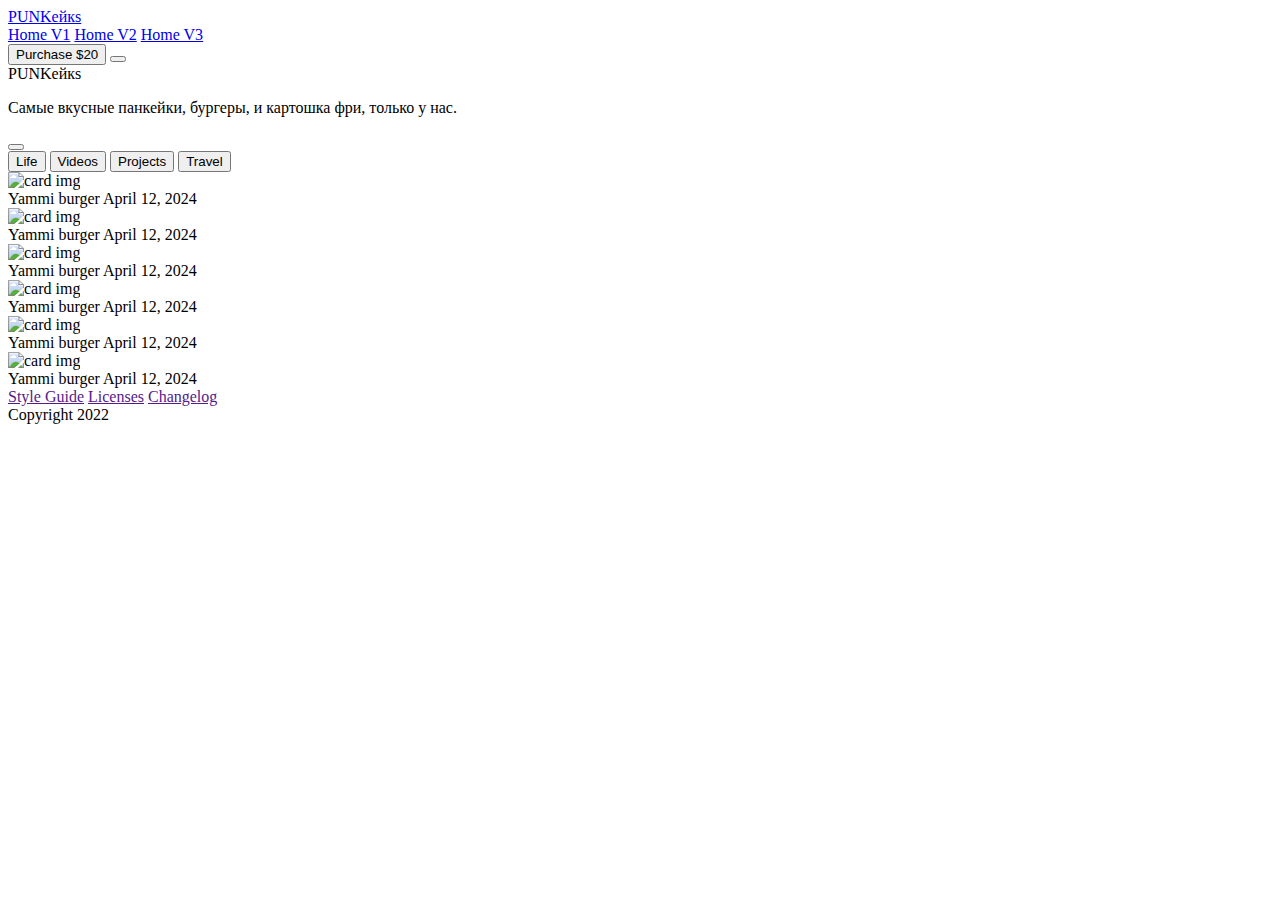
==== SuperMegaSite/index.html @ a6f90fdf "nyaga" ====
<!DOCTYPE html>
<html lang="en">
<head>
    <meta charset="UTF-8">
    <meta name="viewport" content="width=device-width, initial-scale=1.0">
    <title>PUNKейкs</title>
    <link rel="stylesheet" href="/css/reset.css">
    <link rel="stylesheet" href="/css/normalize.css">
    <link rel="stylesheet" href="/css/style.css">
</head>
<body>
    <header class="header">
        <div class="container header__container">
            <div class="header__left">
                <a href="#" class="header__logo">PUNKейкs</a>
                <div class="header__vertical-line"></div>
                <nav class="header__nav">
                    <a href="#" class="nav__link">Home V1</a>
                    <a href="#" class="nav__link">Home V2</a>
                    <a href="#" class="nav__link">Home V3</a>
                </nav>
            </div>
            <div class="header__right">
                <button class="btn_ghost">Purchase $20</button>
                <button class="btn_fill"></button>
            </div>
        </div>
    </header>

    <section class="hero">
        <div class="container hero_container">
            <div class="hero__content">
                <div class="hero__social">
                    <a href=""# class="social__link"></a>
                    <a href=""# class="social__link"></a>
                    <a href=""# class="social__link"></a>
                </div>
                <hi class="hero__title">PUNKейкs</hi>
                <p class="subtitle">Самые вкусные панкейки, бургеры, и картошка фри, только у нас.</p>
            </div>
            <div class="hero__player">
                <div class="player_preview">
                    <button class="btn_play"></button>
                </div>
    </section>
        <section class="gallery">
            <div class="container gallery__container">
                <nav class="gallery__nav">
                    <button class="button btn__nav">Life</button>
                    <button class="button btn__nav">Videos</button>
                    <button class="button btn__nav">Projects</button>
                    <button class="button btn__nav">Travel</button>
                </nav>
                <div class="cards">
                    <div class="card">
                        <img src="/img/card-img.jpg" alt="card img" class="card__img">
                        <div class="card_content">
                            <span class="card__name">Yammi burger</span>
                            <span class="data">April 12, 2024</span>
                        </div>
                    </div>
                    <div class="card">
                        <img src="/img/card-img.jpg" alt="card img" class="card__img">
                        <div class="card_content">
                            <span class="card__name">Yammi burger</span>
                            <span class="data">April 12, 2024</span>
                        </div>
                    </div>
                    <div class="card">
                        <img src="/img/card-img.jpg" alt="card img" class="card__img">
                        <div class="card_content">
                            <span class="card__name">Yammi burger</span>
                            <span class="data">April 12, 2024</span>
                        </div>
                    </div>
                    <div class="card">
                        <img src="/img/card-img.jpg" alt="card img" class="card__img">
                        <div class="card_content">
                            <span class="card__name">Yammi burger</span>
                            <span class="data">April 12, 2024</span>
                        </div>
                    </div>
                    <div class="card">
                        <img src="/img/card-img.jpg" alt="card img" class="card__img">
                        <div class="card_content">
                            <span class="card__name">Yammi burger</span>
                            <span class="data">April 12, 2024</span>
                        </div>
                    </div>
                    <div class="card">
                        <img src="/img/card-img.jpg" alt="card img" class="card__img">
                        <div class="card_content">
                            <span class="card__name">Yammi burger</span>
                            <span class="data">April 12, 2024</span>
                        </div>
                    </div>
                </div>
            </div>
        </div>
    </section>

    
    <footer class="footer">
        <div class="container footer__container"></div>
            <div class="footer__nav">
                <a href="" class="nav__link">Style Guide</a>
                <a href="" class="nav__link">Licenses</a>
                <a href="" class="nav__link">Changelog</a>
            </div>
            <span class="footer__copy">Copyright 2022  </span>
        </div>
    </footer>
</body>
</html>
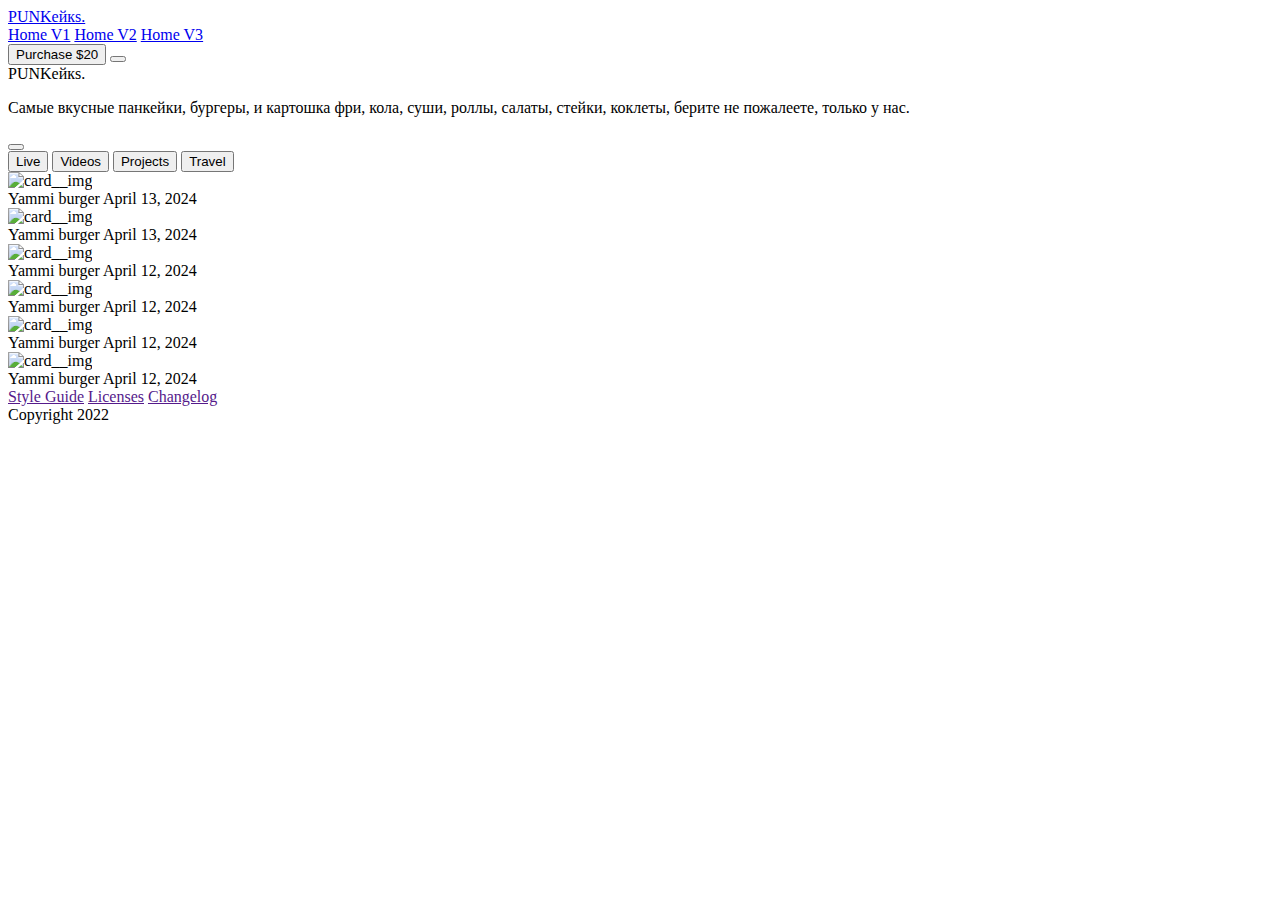
==== commit 4f2441cc: "Add files via upload" ====
--- a/SuperMegaSite/index.html
+++ b/SuperMegaSite/index.html
@@ -3,7 +3,7 @@
 <head>
     <meta charset="UTF-8">
     <meta name="viewport" content="width=device-width, initial-scale=1.0">
-    <title>PUNKейкs</title>
+    <title>PUNKейкs.</title>
     <link rel="stylesheet" href="/css/reset.css">
     <link rel="stylesheet" href="/css/normalize.css">
     <link rel="stylesheet" href="/css/style.css">
@@ -12,86 +12,87 @@
     <header class="header">
         <div class="container header__container">
             <div class="header__left">
-                <a href="#" class="header__logo">PUNKейкs</a>
+                <a href="#" class="header__logo">PUNKейкs.</a>
                 <div class="header__vertical-line"></div>
                 <nav class="header__nav">
                     <a href="#" class="nav__link">Home V1</a>
-                    <a href="#" class="nav__link">Home V2</a>
+                    <a href="page.html" class="nav__link">Home V2</a>
                     <a href="#" class="nav__link">Home V3</a>
                 </nav>
             </div>
             <div class="header__right">
-                <button class="btn_ghost">Purchase $20</button>
-                <button class="btn_fill"></button>
+                <button class="btn__ghost">Purchase $20</button>
+                <button class="btn__fill"></button>
+                <div class="header__icon-menu"></div>
             </div>
         </div>
     </header>
 
     <section class="hero">
-        <div class="container hero_container">
+        <div class="container hero__container">
             <div class="hero__content">
                 <div class="hero__social">
-                    <a href=""# class="social__link"></a>
-                    <a href=""# class="social__link"></a>
-                    <a href=""# class="social__link"></a>
+                    <a href=""# class="social__link social__link_inst"></a>
+                    <a href=""# class="social__link social__link_twit"></a>
+                    <a href=""# class="social__link social__link_drib"></a>
                 </div>
-                <hi class="hero__title">PUNKейкs</hi>
-                <p class="subtitle">Самые вкусные панкейки, бургеры, и картошка фри, только у нас.</p>
+                <hi class="hero__title">PUNKейкs.</hi>
+                <p class="hero__subtitle">Самые вкусные панкейки, бургеры, и картошка фри, кола, суши, роллы, салаты, стейки, коклеты, берите не пожалеете, только у нас.</p>
             </div>
             <div class="hero__player">
-                <div class="player_preview">
-                    <button class="btn_play"></button>
+                <div class="player__preview">
+                    <button class="btn__play"></button>
                 </div>
     </section>
         <section class="gallery">
             <div class="container gallery__container">
                 <nav class="gallery__nav">
-                    <button class="button btn__nav">Life</button>
-                    <button class="button btn__nav">Videos</button>
-                    <button class="button btn__nav">Projects</button>
-                    <button class="button btn__nav">Travel</button>
+                <button class="gallery__btn gallery__btn_active">Live</button>
+                <button class="gallery__btn ">Videos</button>
+                <button class="gallery__btn ">Projects</button>
+                <button class="gallery__btn ">Travel</button>
                 </nav>
-                <div class="cards">
-                    <div class="card">
-                        <img src="/img/card-img.jpg" alt="card img" class="card__img">
+                <div class="gallery__cards">
+                    <div class="gallery__card">
+                        <img src="/img/card-img.jpg" alt="card__img" class="card__img">
                         <div class="card_content">
                             <span class="card__name">Yammi burger</span>
-                            <span class="data">April 12, 2024</span>
+                            <span class="card__date">April 13, 2024</span>
                         </div>
                     </div>
-                    <div class="card">
-                        <img src="/img/card-img.jpg" alt="card img" class="card__img">
+                    <div class="gallery__card">
+                        <img src="/img/card-img.jpg" alt="card__img" class="card__img">
                         <div class="card_content">
                             <span class="card__name">Yammi burger</span>
-                            <span class="data">April 12, 2024</span>
+                            <span class="card__date">April 13, 2024</span>
                         </div>
                     </div>
-                    <div class="card">
-                        <img src="/img/card-img.jpg" alt="card img" class="card__img">
+                    <div class="gallery__card">
+                        <img src="/img/card-img.jpg" alt="card__img" class="card__img">
                         <div class="card_content">
                             <span class="card__name">Yammi burger</span>
-                            <span class="data">April 12, 2024</span>
+                            <span class="card__date">April 12, 2024</span>
                         </div>
                     </div>
-                    <div class="card">
-                        <img src="/img/card-img.jpg" alt="card img" class="card__img">
+                    <div class="gallery__card">
+                        <img src="/img/card-img.jpg" alt="card__img" class="card__img">
                         <div class="card_content">
                             <span class="card__name">Yammi burger</span>
-                            <span class="data">April 12, 2024</span>
+                            <span class="card__date">April 12, 2024</span>
                         </div>
                     </div>
-                    <div class="card">
-                        <img src="/img/card-img.jpg" alt="card img" class="card__img">
+                    <div class="gallery__card">
+                        <img src="/img/card-img.jpg" alt="card__img" class="card__img">
                         <div class="card_content">
                             <span class="card__name">Yammi burger</span>
-                            <span class="data">April 12, 2024</span>
+                            <span class="card__date">April 12, 2024</span>
                         </div>
                     </div>
-                    <div class="card">
-                        <img src="/img/card-img.jpg" alt="card img" class="card__img">
+                    <div class="gallery__card">
+                        <img src="/img/card-img.jpg" alt="card__img" class="card__img">
                         <div class="card_content">
                             <span class="card__name">Yammi burger</span>
-                            <span class="data">April 12, 2024</span>
+                            <span class="card__date">April 12, 2024</span>
                         </div>
                     </div>
                 </div>
